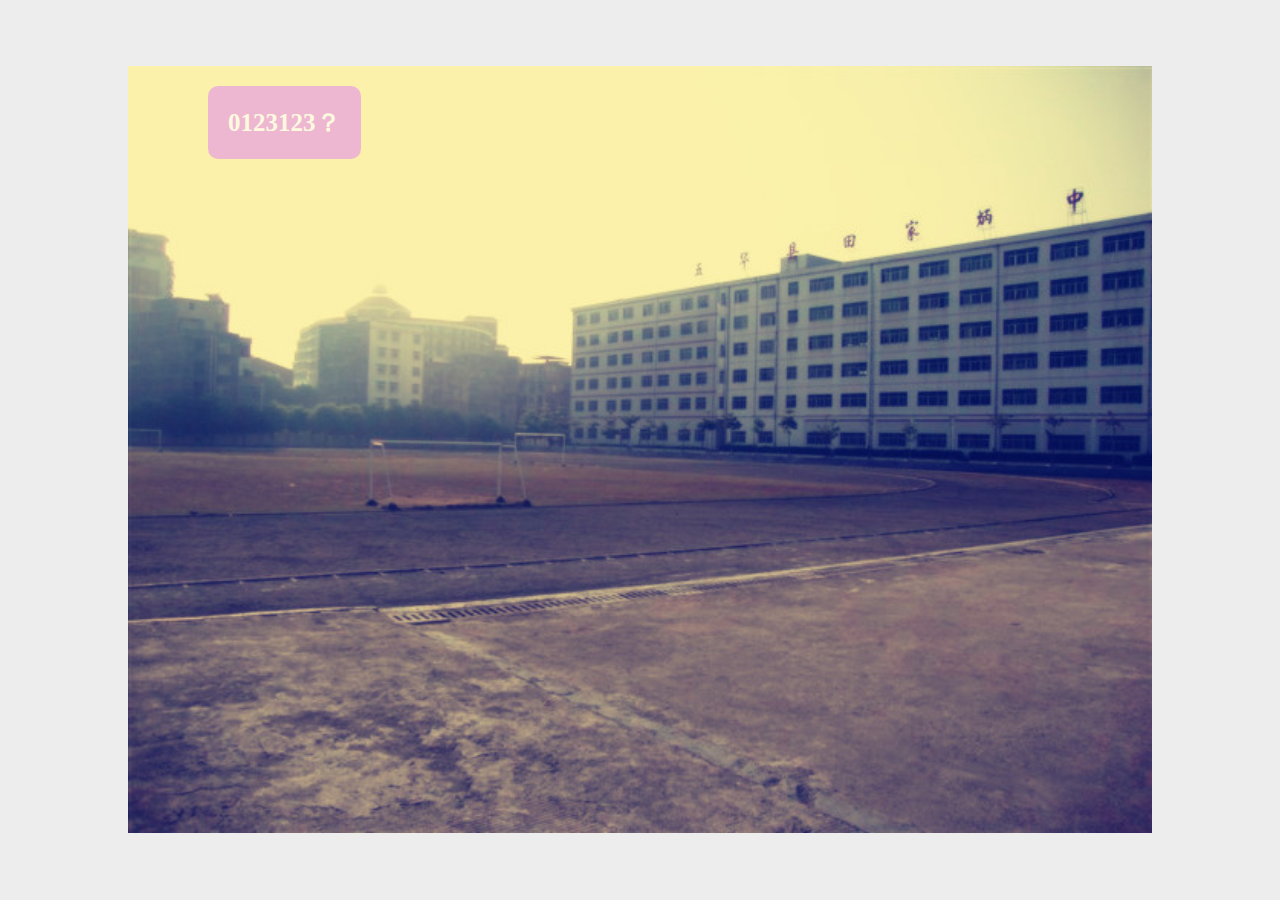
==== index1.html @ 79d86502 "index" ====
<!DOCTYPE html>
<html lang="en">
<head>
	<meta charset="UTF-8">
	<title>啦啦啦</title>
	<script type="text/javascript" src="js/tween.js"></script>

<style type="text/css">
	*{margin: 0;padding: 0;}
	html,body{height: 100%;}
	body{
		background: #EDEDED;
	}
	#wrap{
		width: 80%;
		height: 100%;
		margin: 0 auto;	
		overflow: hidden;
	}
	.imgs{
		width: 100%;
		height: 100%;
		overflow: hidden;
	}
	.con{
		cursor:pointer;
		width: 100%;
		height: 100%;
		position: relative;
		overflow: hidden;
	}
	.imga{
		/*z-index: 1;*/
	}
	.pDiv{
		position: absolute;
		top: 0;
		left: 0;
	}
	.p1,.p2,.p3,.p4{
		float: left;
		margin: 20px 0 0 80px;
		font-size: 25px;
		padding: 20px;
		color: #FFFFFF;
		font-weight: bolder;
		border-radius: 10px;
	}
	.p1{
		background: rgba(249, 98, 122,0.8);
	}
	.p2{
		background: rgba(255,133,14,0.8);
	}
	.p3{
		background: rgba(226, 130, 246,0.8);
	}
	.p4{
		background: rgba(83, 234, 211,0.8);
	}

@media screen and (max-width: 960px){
	.p1,.p2,.p3,.p4{
		margin: 10px 0 0 40px;
		font-size: 20px;
		padding: 15px;
		color: #FFFFFF;
		font-weight: bolder;
		border-radius: 10px;
	}
}	
@media screen and (max-width: 780px){
	.p1,.p2,.p3,.p4{
		margin: 10px 0 0 40px;
		font-size: 18px;
		padding: 10px;
		color: #FFFFFF;
		font-weight: bolder;
		border-radius: 10px;
	}
}
@media screen and (max-width: 550px){
	.p1,.p2,.p3,.p4{
		margin: 10px 0 0 40px;
		font-size: 15px;
		padding: 8px;
		color: #FFFFFF;
		font-weight: bolder;
		border-radius: 10px;
	}
}

</style>

</head>
<body>
	<div id="wrap">

	</div>

<script type="text/javascript">

//数组的删除
//点击事件
	var wrap = document.getElementById('wrap');

	var NUM = 10;
	var imgBili = new Array();
	var isMove = false;
	var index = 0;
	var pClass = 4;
 	var isPush = false;
	var arrays = [
		["0123123？","444","的撒的","那发3规范的撒"],
		["123123？","444","的撒的","那发3规范的撒"],
		["223123？","444","的撒的","那发3规范的撒"],
		["323123？","444","的撒的","那发3规范的撒"],
		["423123？","444","的撒的","那发3规范的撒"],
		["523123？","444","的撒的","那发3规范的撒"],
		["623123？","444","的撒的","那发3规范的撒"],
		["723123？","444","的撒的","那发3规范的撒"],
		["823123？","444","的撒的","那发3规范的撒"],
		["923123？","444","的撒的","那发3规范的撒"],
		["1023123？","444","的撒的","那发3规范的撒"]
	]

	//添加模板
	for(var i = 0 ; i < NUM ; i++){
		var imgs = document.createElement('div');
		imgs.className = 'imgs';
		wrap.appendChild(imgs);
		var con = document.createElement('div');
		con.className = 'con';
		imgs.appendChild(con);
		var img = document.createElement('img');
		img.src = 'img/'+(i%2==0?1:2)+'.jpg'
		img.className = 'imga';
		con.appendChild(img);
	}
	var imgs = document.getElementsByClassName('imgs');
	var con = document.getElementsByClassName('con');
	var imga = document.getElementsByClassName('imga');

	//添加文本
	for(var i = 0 ; i < arrays.length && i <imgs.length; i ++){
		var div  = document.createElement('div');
		div.className = 'pDiv';
		con[i].appendChild(div);
		for(var j = 0 ; j < arrays[i].length ; j ++ ){
			var text = document.createTextNode(arrays[i][j]);
			var p  = document.createElement('p');
			p.appendChild(text);
			p.className = "p" + parseInt(Math.random()*pClass + 1);
			div.appendChild(p);
		}
	}

	var pDiv = document.getElementsByClassName('pDiv');
	var allP = new Array();
	for(var i = 0 ; i < pDiv.length ; i++){
		allP[i] = new Array();
		for(var j = 0 ; j < pDiv[i].children.length ; j++){
			allP[i][j] = pDiv[i].children[j];
		}
	}

	//显示字体
	var showsetA = new Array();

	function testShow (k) {
		var s = 0;
		for(var i = 0 ; i < showsetA.length ; i++){
			clearInterval(showsetA[i]);
			showsetA.splice(i,1);
		}
		if(k<allP.length)
		for(var i = 0 ; i < allP[k].length ; i++){
			var showset = setTimeout(function(){
				var start = 0;
				var change = 100;
				var t = 0;
				var endT = 60;
				var timer = setInterval(function () {
					t++;
					if(t>endT){
						s++;
						clearInterval(timer);
						return;
					}
					var n =  Tween.Quad.easeOut(t,start,change,endT);
					allP[k][s].style.opacity = n/100;	
				},30);
				showsetA.push(timer);
			},3000*i);
			showsetA.push(showset);
		}
		
	}

	//隐藏字体
	function testHide () {
		for(var i = 0 ; i < showsetA.length ; i++){
			clearInterval(showsetA[i]);
			showsetA.splice(i,1);
		}

		for(var i = 0 ; i < pDiv.length ; i++){
			for(var j = 0 ; j < pDiv[i].children.length ; j++){
				allP[i][j].style.opacity = "0";
				
			}
		}
	}



	window.onload = function () {
		for(var i =0 ; i<imga.length;i++){
			imgBili[i] = imga[i].offsetWidth/imga[i].offsetHeight;
		}
		paiban();
		testHide();
		testShow(index);
	}

	window.onresize = function () {
		paiban();
		wrap.scrollTop = imgs[0].offsetHeight*index;
	}

	//排版
	function paiban ( number , small , size) {
		var W_H = imgs[0].offsetWidth/imgs[0].offsetHeight;


		for(var i = 0 ; i < imgs.length ; i++){
			
		}
		if (number != null) {
			if (small != null) {
				for(var i = number ; i < number+small ; i++){
					paibana (i, size);
				}
			}else{
				for(var i = 0 ; i < imgs.length ; i++){
					paibana (i, size);
				}
			}
		}else{
			for(var i = 0 ; i < imgs.length ; i++){
				paibana (i, size);
			}
		}

		function paibana (i , size) {
			var w_h = imgBili[i];
			
			//如果外框的宽比大，择优先填满高度，空宽度
			if(W_H>w_h){
				imga[i].style.height = "100" + "%";
				if(size!=null){
					if (size<30) {
						con[i].style.height = 30 + '%';
					}else{
						con[i].style.height = size + '%';
					}	
				}else{
					con[i].style.height = "100" + "%";
				}
				
				imga[i].style.width = imga[i].offsetHeight*imgBili[i] + "px";
				con[i].style.width = imga[i].offsetWidth + "px";
				con[i].style.marginTop = parseInt((imgs[i].offsetHeight-con[i].offsetHeight)/2) + "px";
				con[i].style.marginLeft = parseInt((imgs[i].offsetWidth-con[i].offsetWidth)/2) + "px";

			}else{
				imga[i].style.width = "100" + "%";
				
				if(size != null){
					if(size<30){
						con[i].style.width = 30 + '%';
					}else{
						con[i].style.width = size + '%';
					}
				}else{
					con[i].style.width = "100" + "%";
					
				}
				imga[i].style.height = imga[i].offsetWidth/imgBili[i] + "px";
				con[i].style.height = imga[i].offsetHeight + "px";
				con[i].style.marginTop = parseInt((imgs[i].offsetHeight-con[i].offsetHeight)/2) + "px";
				con[i].style.marginLeft = parseInt((imgs[i].offsetWidth-con[i].offsetWidth)/2) + "px";
			}
		}
		
		
	}

	//拖动切换效果
	document.onmousedown = function (event) {
		event.preventDefault();	
	}
	wrap.onmousedown = function (event) {
		
		if( isMove == true ){
			return;
		}

		isPush = true;

        var event = event || window.event;

        var tmpY = event.clientY;
        var tpmS =  wrap.scrollTop;
        var endY = event.clientY;
        document.onmousemove = function (event) {
        	testHide();
        	if( isMove == true ){
				return;
			}
			var event = event || window.event;
			
			//终点位置   
			endY= event.clientY;
			//边界位置
			var mouseY = imgs[0].offsetHeight*(imgs.length-1);

			if(endY <= 0)
			     endY = 0;
			if(endY >= mouseY)
			     endY = mouseY

			wrap.scrollTop = tpmS-(endY-tmpY) ;
			lashen();

        }

        document.onmouseup = function () {

			document.onmousemove = null;

			if (isPush == false) {return;}

			if( isMove == true ){
				return;
			}

			if((endY-tmpY)<-imgs[0].offsetHeight/10 && index+1<imgs.length){
				index = index+1;
			}
			if ((endY-tmpY)>imgs[0].offsetHeight/10 && index-1>=0) {
				index = index-1;
			}

			if((endY-tmpY)!=0){
				tweenFn();
			}

			isPush = false;
        }
		
    }

    var timer;
	function tweenFn () {
		isMove = true;
		var start = wrap.scrollTop;
		var change = imgs[0].offsetHeight*index-start;

		var t = 0;
		var endT = 120;
		clearInterval(timer);
		timer = setInterval(function () {
			t++;
			lashen();
			if(t>endT){
			    clearInterval(timer);
			    isMove = false;
			    testShow(index);
			    return;
			}
			var n = Tween.Quad.easeOut(t,start,change,endT);
			wrap.scrollTop = n;
		},10);
	}

	function lashen () {
		var k =	(wrap.scrollTop-imgs[index].offsetHeight*index)/imgs[index].offsetHeight;
		if(k<0)
			k*=(-1);
		k = 1-k;

		paiban(index,1,parseInt(k*100));

		if(index-1>=0){
			paiban(index-1,1,100-parseInt(k*100));
		}
		if(index+1<imgs.length){
			paiban(index+1,1,100-parseInt(k*100));
		}
	}


</script>	
</body>
</html>
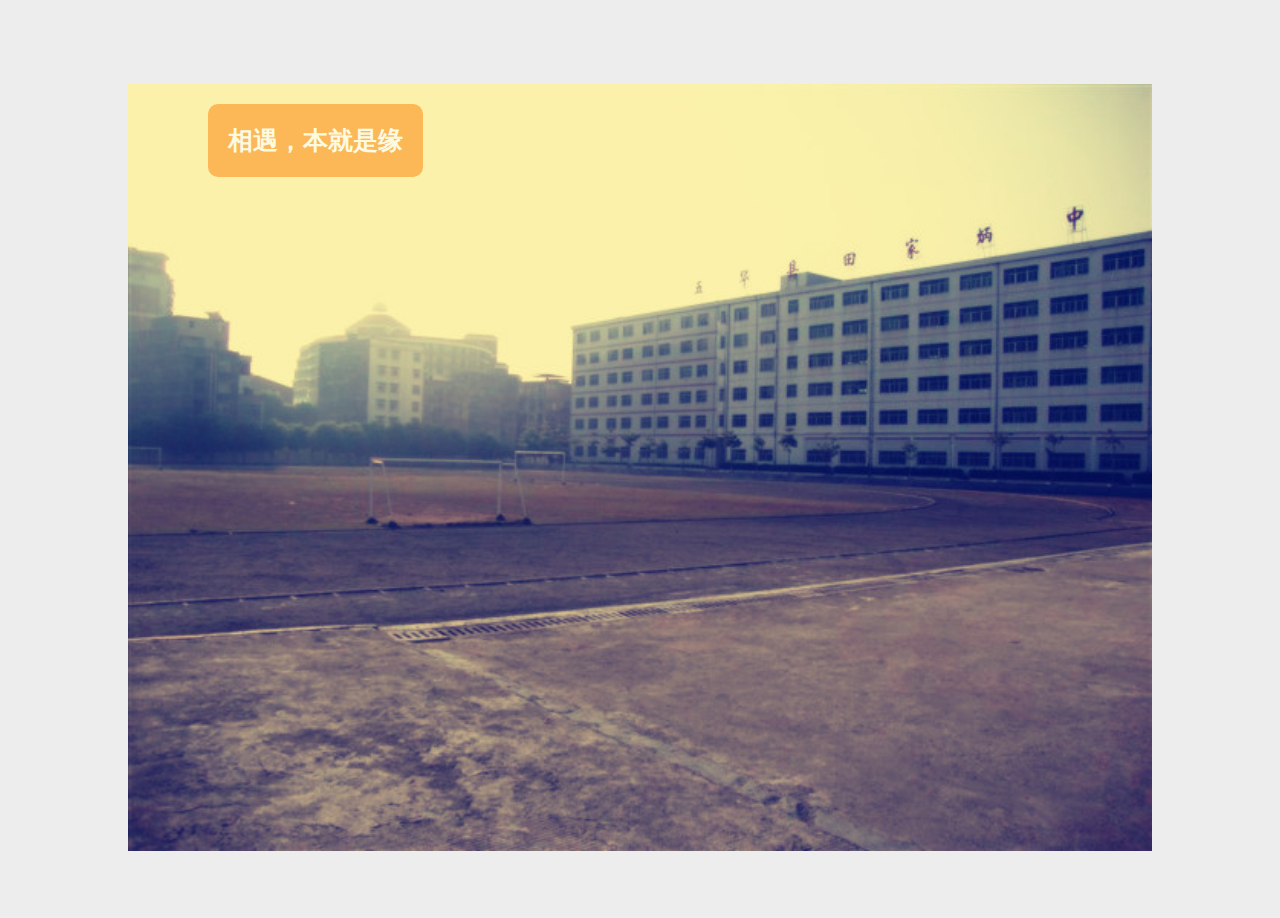
==== commit 533545a6: "index" ====
--- a/index1.html
+++ b/index1.html
@@ -3,7 +3,7 @@
 <html lang="en">
 <head>
 	<meta charset="UTF-8">
-	<title>啦啦啦</title>
+	<title>那些逝去的青春</title>
 	<script type="text/javascript" src="js/tween.js"></script>
 
 <style type="text/css">
@@ -95,34 +95,43 @@
 
 </head>
 <body>
+	<embed src="1.mp3" autostart="true" loop="true" width="0" height="0"></embed>
 	<div id="wrap">
 
 	</div>
 
 <script type="text/javascript">
+	alert("上下拖动图片进行换页");
 
 //数组的删除
 //点击事件
 	var wrap = document.getElementById('wrap');
 
-	var NUM = 10;
+	var NUM = 18;
 	var imgBili = new Array();
 	var isMove = false;
 	var index = 0;
 	var pClass = 4;
  	var isPush = false;
 	var arrays = [
-		["0123123？","444","的撒的","那发3规范的撒"],
-		["123123？","444","的撒的","那发3规范的撒"],
-		["223123？","444","的撒的","那发3规范的撒"],
-		["323123？","444","的撒的","那发3规范的撒"],
-		["423123？","444","的撒的","那发3规范的撒"],
-		["523123？","444","的撒的","那发3规范的撒"],
-		["623123？","444","的撒的","那发3规范的撒"],
-		["723123？","444","的撒的","那发3规范的撒"],
-		["823123？","444","的撒的","那发3规范的撒"],
-		["923123？","444","的撒的","那发3规范的撒"],
-		["1023123？","444","的撒的","那发3规范的撒"]
+		["相遇，本就是缘","感谢，在最美好的年龄遇见最好的你"],
+		["记得我们相遇的地方吗？","好像、似乎、大概、应该、可能是2012年的秋季吧","这这这，是我们相识的母校O(∩_∩)O~","那年，我们高三"],
+		["跟你说过的","进班级没多久","就看到了我喜欢的类型的女生","那个人是你"],
+		["与你的第一次谈话","根本不是电视中的那种浪漫","恰恰相反的是我掉了钱","然后窘迫的跟你认领"],
+		["知道我给你买的第一份东西是什么吗","你绝对想不到是烧仙草","那时跟你也不熟","然后瞒着小伙伴跟他们说是为感谢你帮我捡钱了","递给你的纸条里","丑不吧唧的写着生日快乐","到现在,刚好满三年"],
+		["诺诺诺,这是你送我的生日礼物","显然高大上了点","然而能把自己蠢哭的你把杯盖打了","打开礼物的我纳闷了一中午,是不是我不小心磕碎了","打开礼物的我纳闷了一中午,是不是我不小心磕碎了","打开礼物的我纳闷了一中午,是不是我不小心磕碎了","重要的事要说三遍！！！","这个杯子我一直用着","并且是我用过的杯子里寿命最长的","没有之一"],
+		["恰巧的","没多久的我成了你的前桌","讲台的一二排","别人问：你喜欢她因而经常做的一件事是什么","我说：喜欢侧着身子上课，那样我的余光就能一直看到你"],
+		["还记得那些纸蜻蜓不","折了一上午的成果","当时熟练得都可以搞批量生产了","撒下去也就飘个那么一会","而且听小象说当时没风很多都聚在一起了","反正我是不觉得美了","所幸的是你还是感动了"],
+		["一年时间","很短很短","我们才相识三百多个日子","然后就跟着高考成绩","去了各自的城市"],
+		["假期，你说你在深圳","我说我想去你那玩","然后就搭上了来回五个钟的公交去看你","那天,下着点雨","我们撑着伞在红树林","湿哒哒的感觉让我忒不喜欢","与其说是找你玩，不如说是就只为去看看你"],
+		["这幅画","技不如人的我","擦了画，画了擦","足足用了半个月o(╯□╰)o","为了做成动画，还特意画几笔就用相机拍一张"],
+		["这串蛋蛋。。。","对的，就是蛋蛋。。。","因为很容易碎","连续吃了两个星期鸡蛋才让我攒足材料","喷漆、针筒、鱼线什么的找了半个红旗镇才找到","以至于忙活下来，都快不舍得给你了","好吧，反正我认为是最好的都给你了"],
+		["终究有一天","你还是被我的死不要脸缠的不行","反正我成了宿舍第一个请吃鸡的人","虽然最终结局。。额。。哈哈。。"],
+		["觉得自己以前挺傻气的","但是好羡慕以前的自己","我也曾试着找回那种感觉","但发现的却只是成熟的自己"],
+		["我还是喜欢你","有你在的地方","还是手足无措","跟你说话","还是忐忑不安"],
+		["感谢你的来过","让我始终觉得我是幸运的","顺便说声：好久不见"],
+		["最后,生日快乐撒","原谅又是迟来的祝福","怪我咯,学艺不精"]
+		
 	]
 
 	//添加模板
@@ -134,7 +143,7 @@
 		con.className = 'con';
 		imgs.appendChild(con);
 		var img = document.createElement('img');
-		img.src = 'img/'+(i%2==0?1:2)+'.jpg'
+		img.src = 'img/'+(i+1)+'.jpg'
 		img.className = 'imga';
 		con.appendChild(img);
 	}
@@ -192,7 +201,7 @@
 					allP[k][s].style.opacity = n/100;	
 				},30);
 				showsetA.push(timer);
-			},3000*i);
+			},4000*i);
 			showsetA.push(showset);
 		}
 		
